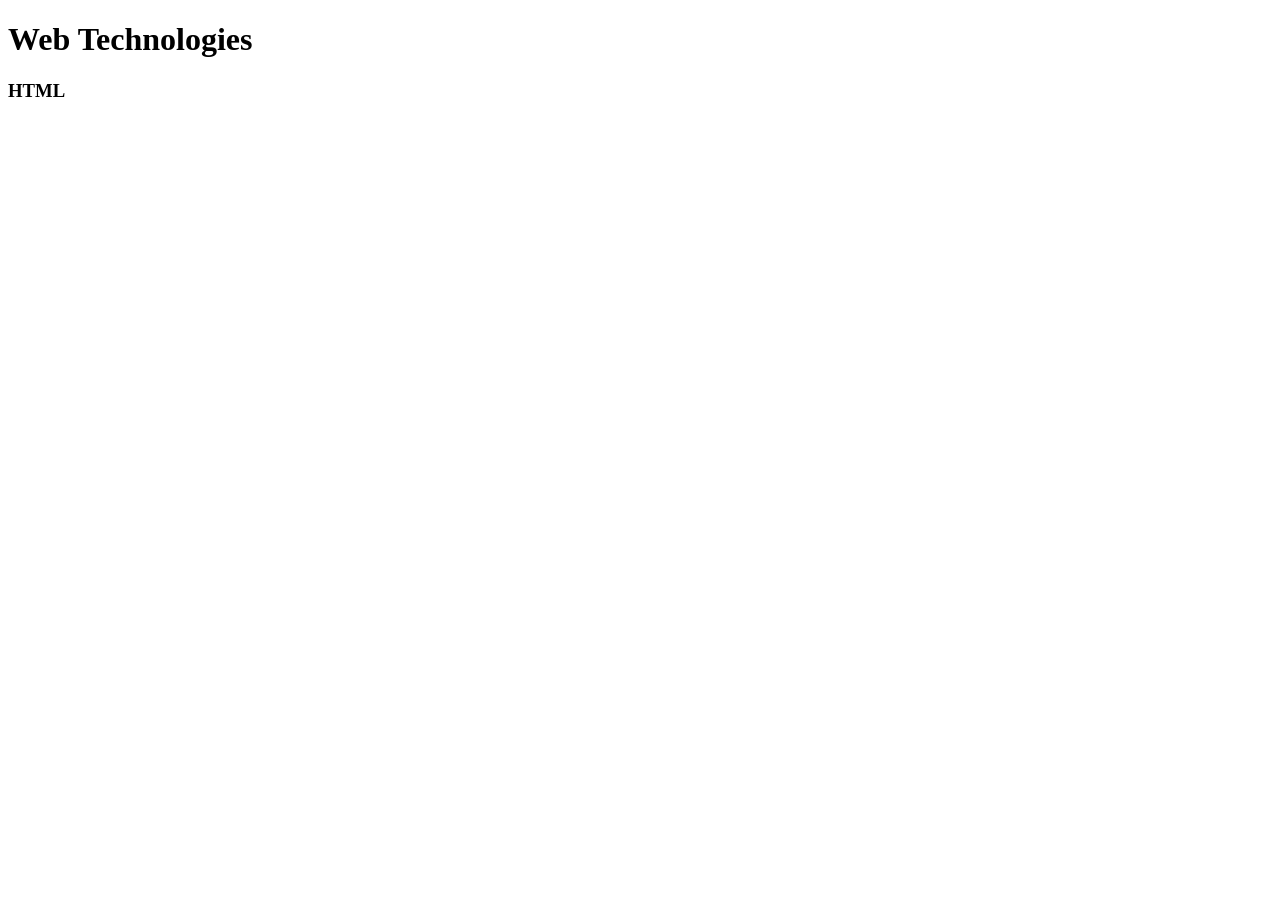
==== WebDev_Unit1/WDLesson1_1Practical/index.html @ 601a0670 "hh" ====
<!DOCTYPE html>
<!-- Lesson 1:How do we display text on a web page?
     Resources 
      https://www.w3schools.com/html/html_intro.asp
      https://www.w3schools.com/tags/tag_hr.asp
      https://www.w3schools.com/tags/tag_hn.asp
      https://www.w3schools.com/tags/tag_p.asp
-->

<html>
  <head>
    <!-- Challenge 1: Change the title of the page to Web Technologies -->
    <title>Web Technologies</title>
  </head>
  <body>
    <!-- Challenge 2: Create a heading, h1 for Web Technologies  -->
    <h1>Web Technologies</h1>
    
    <!-- Challenge 3: Create a heading, h3 for HTML -->
<h3>HTML</h3>
    <!-- Challenge 4: Create a paragraph explaining what is HTML. At least 3 sentences. -->
    
    <!-- Challenge 4a: Insert a horizontal rule, hr -->

    
    <!-- Challenge 5: Create a heading, h3 for CSS -->
    
    <!-- Challenge 6: Create a paragraph explaining what is CSS.  At least 3 sentences. -->
    
    <!-- Challenge 6a: Insert a horizontal rule, hr -->
    
    <!-- Challenge 7: Create a heading, h3 for JavaScript -->
    
    <!-- Challenge 8: Create a paragraph explaining what is JavaScript.  At least 3 sentences. -->
    
    <!-- Challenge 8a: Insert a horizontal rule, hr -->
    
    
    <!-- Challenge Bonus: Similar to the concepts above add one more web technology using a heading and paragraph.  Here are some suggestions of concepts: JQuery, Bootstrap, AFrame -->
  </body>
</html>
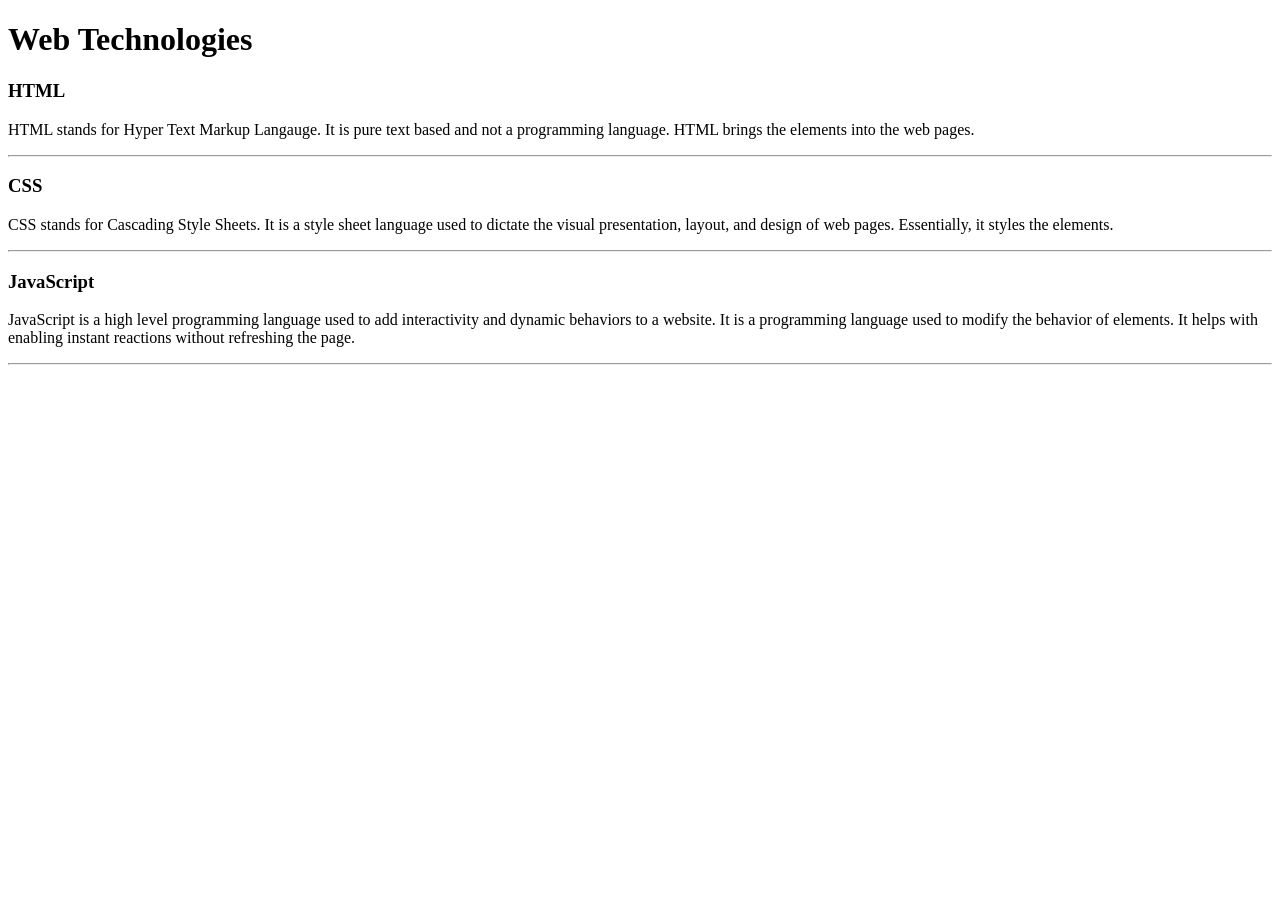
==== commit a131bcda: "bb" ====
--- a/WebDev_Unit1/WDLesson1_1Practical/index.html
+++ b/WebDev_Unit1/WDLesson1_1Practical/index.html
@@ -17,25 +17,26 @@
     <h1>Web Technologies</h1>
     
     <!-- Challenge 3: Create a heading, h3 for HTML -->
-<h3>HTML</h3>
+    <h3>HTML</h3>
     <!-- Challenge 4: Create a paragraph explaining what is HTML. At least 3 sentences. -->
-    
+    <p>HTML stands for Hyper Text Markup Langauge. It is pure text based and not a programming language. HTML brings the elements into the web pages.</p>
     <!-- Challenge 4a: Insert a horizontal rule, hr -->
-
+   <hr>
     
     <!-- Challenge 5: Create a heading, h3 for CSS -->
-    
+    <h3>CSS</h3>
     <!-- Challenge 6: Create a paragraph explaining what is CSS.  At least 3 sentences. -->
-    
+    <p>CSS stands for Cascading Style Sheets. It is a style sheet language used to dictate the visual presentation, layout, and design of web pages. Essentially, it styles the elements. </p>
     <!-- Challenge 6a: Insert a horizontal rule, hr -->
-    
+   <hr>
     <!-- Challenge 7: Create a heading, h3 for JavaScript -->
-    
+    <h3>JavaScript</h3>
     <!-- Challenge 8: Create a paragraph explaining what is JavaScript.  At least 3 sentences. -->
-    
+    <p>JavaScript is a high level programming language used to add interactivity and dynamic behaviors to a website. It is a programming language used to modify the behavior of elements. It helps with enabling instant reactions without refreshing the page.</p>
     <!-- Challenge 8a: Insert a horizontal rule, hr -->
-    
+   <hr>
     
     <!-- Challenge Bonus: Similar to the concepts above add one more web technology using a heading and paragraph.  Here are some suggestions of concepts: JQuery, Bootstrap, AFrame -->
+
   </body>
 </html>
